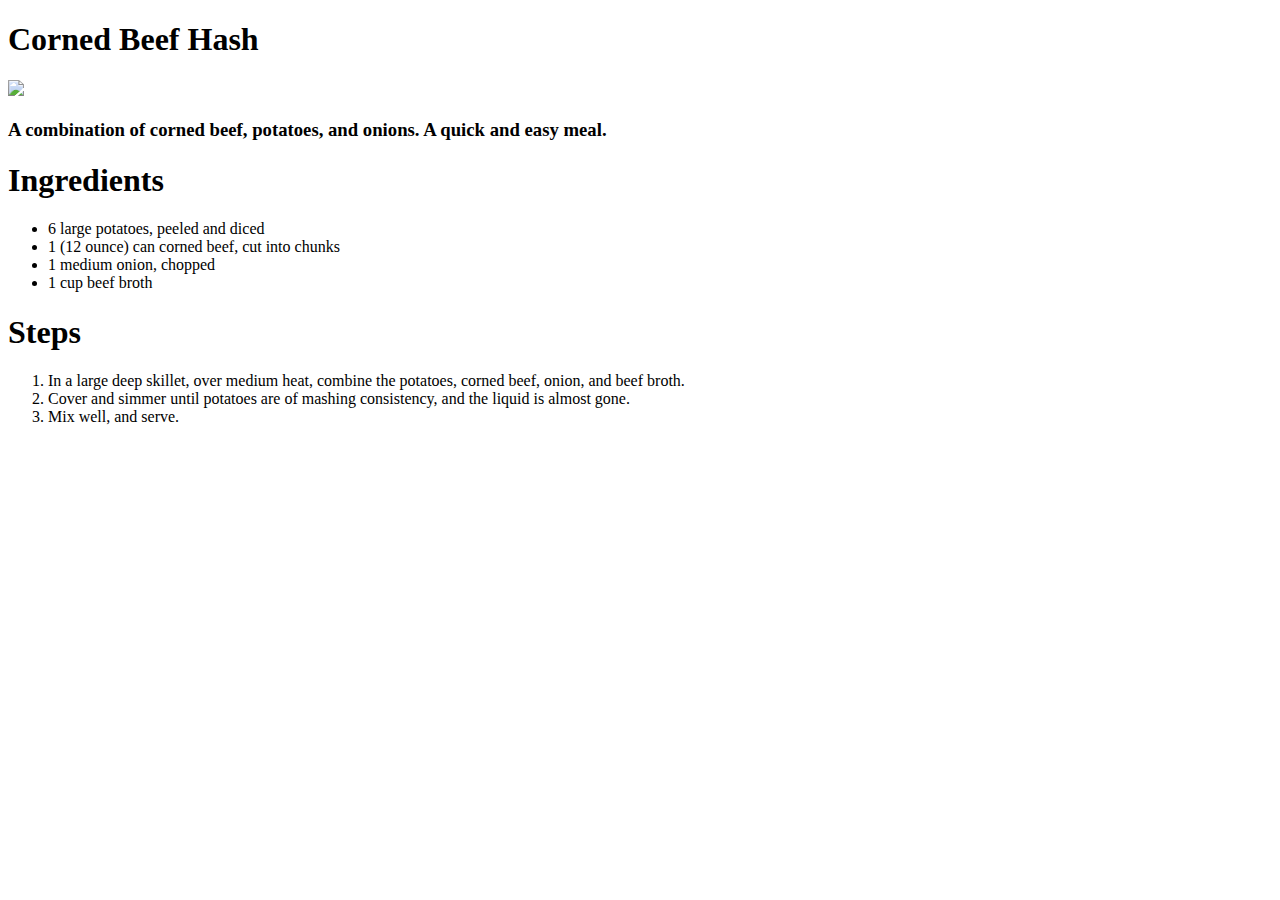
==== recipes/cornedbeef.html @ fc2ab0b3 "Add index and recipes" ====
<!DOCTYPE html>
<html>
<head>
	<title>Corned Beef Hash</title>
</head>
<body>
	<h1>Corned Beef Hash</h1>
	<img src="https://imagesvc.meredithcorp.io/v3/mm/image?url=https%3A%2F%2Fimages.media-allrecipes.com%2Fuserphotos%2F2031838.jpg&w=596&h=596&c=sc&poi=face&q=60">
	<h3>A combination of corned beef, potatoes, and onions. A quick and easy meal.</h3>

	<h1>Ingredients</h1>
	<ul>
		<li>6 large potatoes, peeled and diced</li>
		<li>1 (12 ounce) can corned beef, cut into chunks</li>
		<li>1 medium onion, chopped</li>
		<li>1 cup beef broth</li>
	</ul>

	<h1>Steps</h1>
	<ol>
		<li>In a large deep skillet, over medium heat, combine the potatoes, corned beef, onion, and beef broth.</li>
		<li>Cover and simmer until potatoes are of mashing consistency, and the liquid is almost gone.</li>
		<li>Mix well, and serve.</li>
	</ol>
</body>
</html>
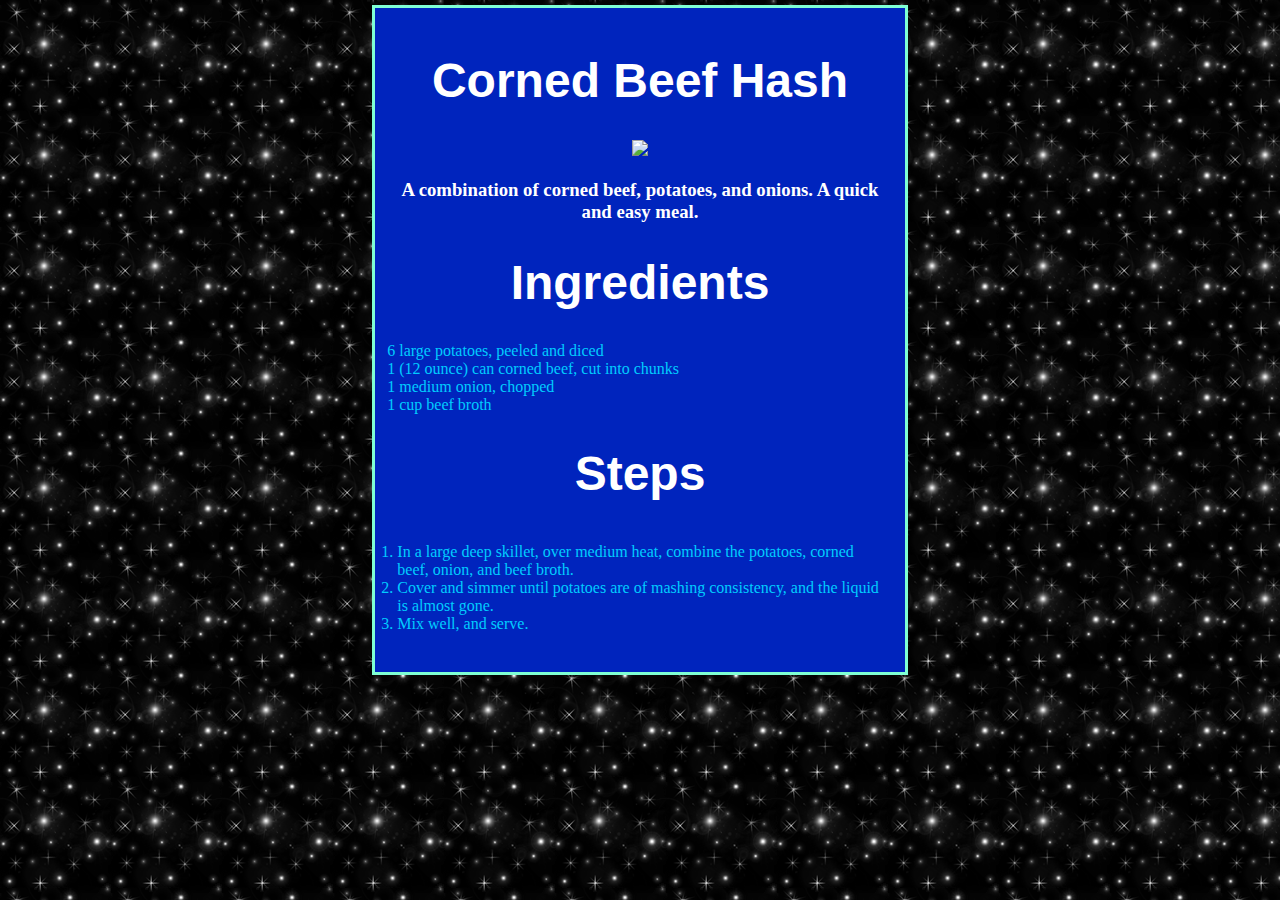
==== commit 5a6b986d: "Add CSS" ====
--- a/recipes/cornedbeef.html
+++ b/recipes/cornedbeef.html
@@ -2,25 +2,34 @@
 <html>
 <head>
 	<title>Corned Beef Hash</title>
+	<link rel="stylesheet" type="text/css" href="../css/styles.css">
 </head>
 <body>
-	<h1>Corned Beef Hash</h1>
-	<img src="https://imagesvc.meredithcorp.io/v3/mm/image?url=https%3A%2F%2Fimages.media-allrecipes.com%2Fuserphotos%2F2031838.jpg&w=596&h=596&c=sc&poi=face&q=60">
-	<h3>A combination of corned beef, potatoes, and onions. A quick and easy meal.</h3>
+	<div class="container">
+		<div class="center">
+			<h1>Corned Beef Hash</h1>
+			<img src="https://imagesvc.meredithcorp.io/v3/mm/image?url=https%3A%2F%2Fimages.media-allrecipes.com%2Fuserphotos%2F2031838.jpg&w=596&h=596&c=sc&poi=face&q=60">
+			<h3>A combination of corned beef, potatoes, and onions. A quick and easy meal.</h3>
 
-	<h1>Ingredients</h1>
-	<ul>
-		<li>6 large potatoes, peeled and diced</li>
-		<li>1 (12 ounce) can corned beef, cut into chunks</li>
-		<li>1 medium onion, chopped</li>
-		<li>1 cup beef broth</li>
-	</ul>
+			<h1>Ingredients</h1>
+		</div>
+		
+		<ul>
+			<li>6 large potatoes, peeled and diced</li>
+			<li>1 (12 ounce) can corned beef, cut into chunks</li>
+			<li>1 medium onion, chopped</li>
+			<li>1 cup beef broth</li>
+		</ul>
 
-	<h1>Steps</h1>
-	<ol>
-		<li>In a large deep skillet, over medium heat, combine the potatoes, corned beef, onion, and beef broth.</li>
-		<li>Cover and simmer until potatoes are of mashing consistency, and the liquid is almost gone.</li>
-		<li>Mix well, and serve.</li>
-	</ol>
+		<div class="center">
+			<h1>Steps</h1>
+		</div>
+
+		<ol>
+			<li>In a large deep skillet, over medium heat, combine the potatoes, corned beef, onion, and beef broth.</li>
+			<li>Cover and simmer until potatoes are of mashing consistency, and the liquid is almost gone.</li>
+			<li>Mix well, and serve.</li>
+		</ol>
+	</div>
 </body>
 </html>--- a/css/styles.css
+++ b/css/styles.css
@@ -0,0 +1,51 @@
+a {
+	font-family: Arial, Helvetica, sans-serif;
+	text-decoration: none;
+	font-size: 120%;
+	color: #00ccff;
+}
+
+a:visited {
+	color: #00ccff;
+}
+
+body {
+	background-image: url("./images/bg_stars.gif");
+}
+
+h1 {
+	font-size: 300%;
+	font-family: Arial, Helvetica, sans-serif;
+}
+
+h1, h3 {
+	color: white;
+}
+
+li {
+	color: #00ccff;
+}
+
+ul {
+	padding: 0;
+    list-style-type: none;
+}
+
+ol {
+	padding: 2%;
+}
+
+
+.center {
+	text-align: center;
+	margin: 0;
+}
+
+.container {
+	background-color: #0024bd;
+	margin: 0 auto;
+	padding: 1%;
+	outline: solid 3px #7FFFD4;
+	height: auto;
+	width: 40%;
+}